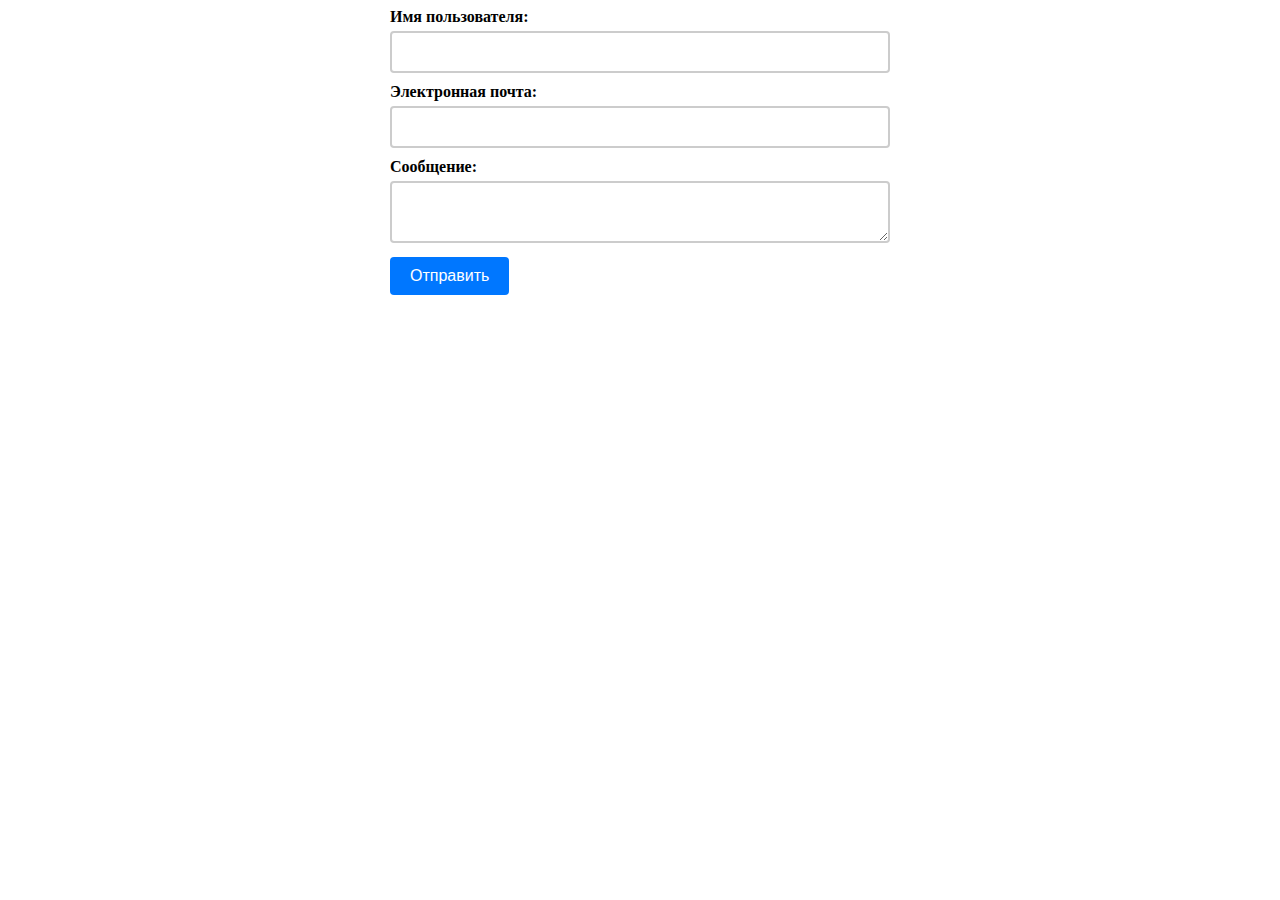
==== задача_1/index.html @ edccfa22 "Add files via upload" ====
<!DOCTYPE html>
<html lang="en">
<head>
  <meta charset="UTF-8">
  <meta http-equiv="X-UA-Compatible" content="IE=edge">
  <meta name="viewport" content="width=device-width, initial-scale=1.0">
  <link rel="stylesheet" href="style.css">
  <title>Document</title>
</head>
<body>
  
<!-- 1 -->
<form id="feedback-form">
  <div>
    <label for="name">Имя пользователя:</label>
    <input type="text" id="name" name="name" required>
  </div>
  <div>
    <label for="email">Электронная почта:</label>
    <input type="email" id="email" name="email" required>
  </div>
  <div>
    <label for="message">Сообщение:</label>
    <textarea id="message" name="message" required></textarea>
  </div>
  <button type="submit">Отправить</button>
</form>


  <script src="script.js"></script>
</body>
</html>
---- задача_1/style.css ----
input.focused, textarea.focused {
  border-color: #0077ff;
  box-shadow: 0 0 3px rgba(0, 119, 255, 0.5);
}

/* Стили для общего контейнера формы */
#feedback-form {
  max-width: 500px; /* Максимальная ширина формы */
  margin: 0 auto; /* Центрирование формы на странице */
}

/* Стили для контейнеров полей и меток */
#feedback-form div {
  margin-bottom: 10px;
}

#feedback-form label {
  display: block;
  font-weight: bold;
  margin-bottom: 5px;
}

/* Стили для полей ввода и текстового поля */
#feedback-form input[type="text"],
#feedback-form input[type="email"],
#feedback-form textarea {
  width: 100%;
  padding: 10px;
  font-size: 16px;
  border: 2px solid #ccc;
  border-radius: 4px;
  box-sizing: border-box;
}

/* Стили для кнопки отправки */
#feedback-form button[type="submit"] {
  background-color: #0077ff;
  color: #fff;
  padding: 10px 20px;
  font-size: 16px;
  border: none;
  border-radius: 4px;
  cursor: pointer;
}

#feedback-form button[type="submit"]:hover {
  background-color: #005dff;
}
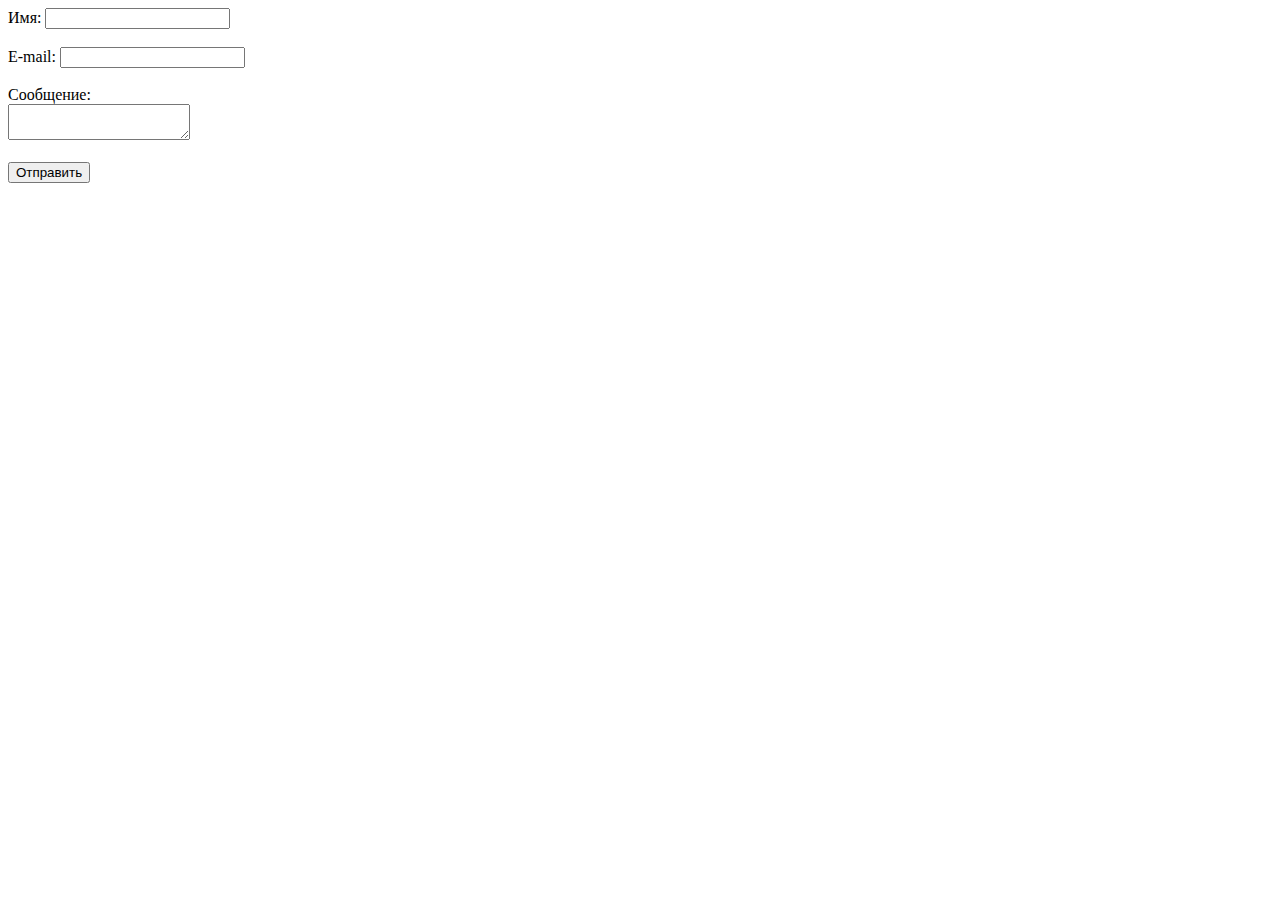
==== commit 7c1e2059: "Add files via upload" ====
--- a/задача_1/index.html
+++ b/задача_1/index.html
@@ -8,22 +8,15 @@
   <title>Document</title>
 </head>
 <body>
-  
-<!-- 1 -->
-<form id="feedback-form">
-  <div>
-    <label for="name">Имя пользователя:</label>
-    <input type="text" id="name" name="name" required>
-  </div>
-  <div>
-    <label for="email">Электронная почта:</label>
-    <input type="email" id="email" name="email" required>
-  </div>
-  <div>
-    <label for="message">Сообщение:</label>
-    <textarea id="message" name="message" required></textarea>
-  </div>
-  <button type="submit">Отправить</button>
+ 
+<form>
+  <label for="name">Имя:</label>
+  <input type="text" id="name" name="name"><br><br>
+  <label for="email">E-mail:</label>
+  <input type="text" id="email" name="email"><br><br>
+  <label for="message">Сообщение:</label><br>
+  <textarea id="message" name="message"></textarea><br><br>
+  <input type="submit" value="Отправить">
 </form>
 
 
